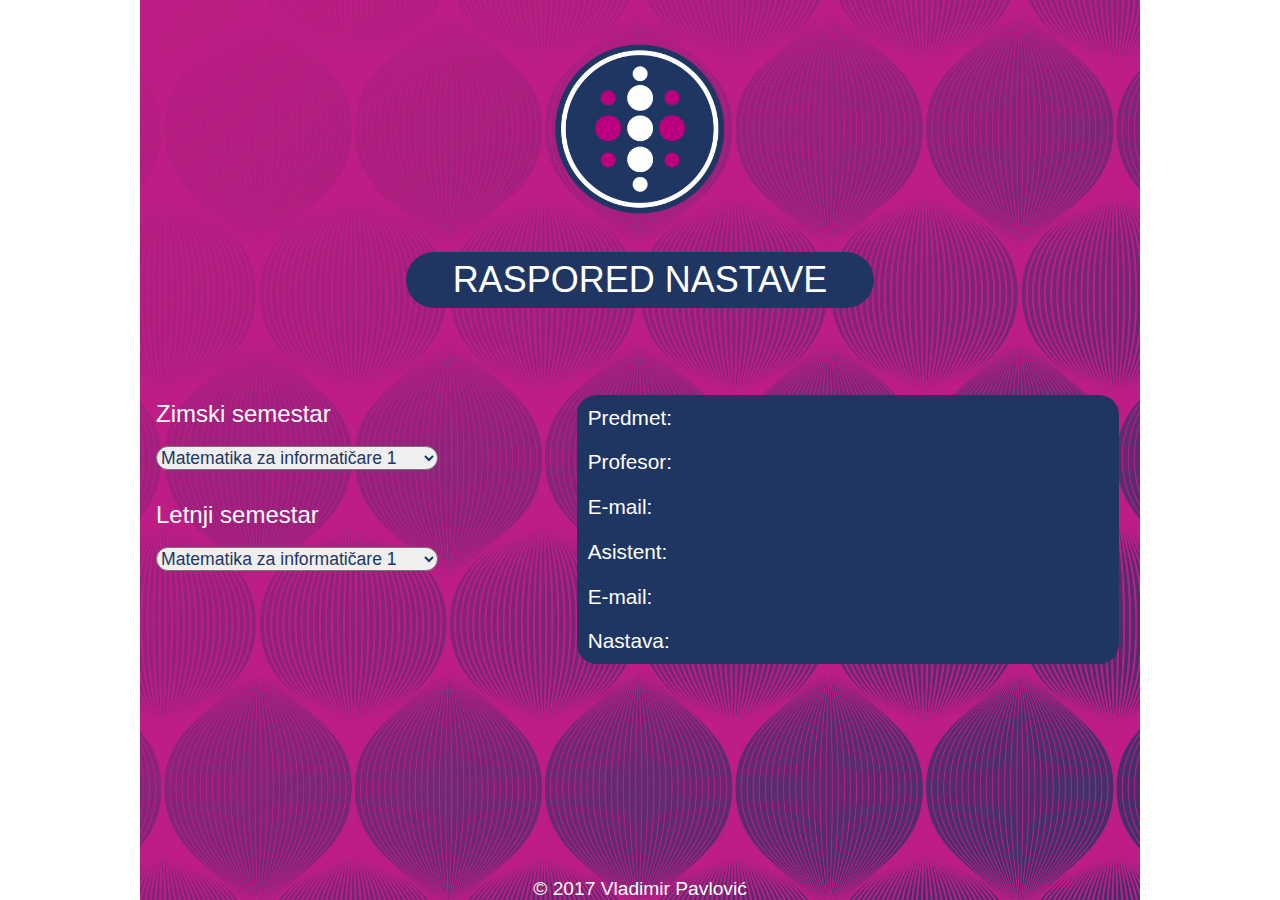
==== index.html @ d620216b "verzija 1" ====
<!DOCTYPE html>
<html>
<head>
	<meta charset="utf-8">
	<meta http-equiv="X-UA-Compatible" content="IE=edge">
	<title>Raspored nastave - MEF</title>
	<link rel="stylesheet" href="css/style.css">
	<script src="js/script.js"></script>
</head>
<body>
	<div id="main">
		<h1>RASPORED NASTAVE</h1>
		<section id="predmeti">
			<label for="zimski_semestar">Zimski semestar</label><br />
			<select id="zimski_semestar">
				<optgroup label="I godina"></optgroup>
				<option>Matematika za informatičare 1</option>
				<option>...</option>
				<option>...</option>
				<option>...</option>
				<optgroup label="II godina"></optgroup>
				<option>...</option>
				<option>...</option>
				<option>...</option>
				<option>...</option>
				<optgroup label="III godina"></optgroup>
				<option>...</option>
				<option>...</option>
				<option>...</option>
				<option>...</option>
				
				<optgroup label="IV godina"></optgroup>
				<option>...</option>
				<option>...</option>
				<option>...</option>
				<option>...</option>
			</select>

			<label for="letnji_semestar">Letnji semestar</label><br />
			<select id="letnji_semestar">
				<optgroup label="I godina"></optgroup>
				<option>Matematika za informatičare 1</option>
				<option>...</option>
				<option>...</option>
				<option>...</option>
				<optgroup label="II godina"></optgroup>
				<option>...</option>
				<option>...</option>
				<option>...</option>
				<option>...</option>
				<optgroup label="III godina"></optgroup>
				<option>...</option>
				<option>...</option>
				<option>...</option>
				<option>...</option>
				<optgroup label="IV godina"></optgroup>
				<option>...</option>
				<option>...</option>
				<option>...</option>
				<option>...</option>
			</select>
		</section>

		<table id="podaci">
			<tr>
				<td>Predmet:</td>
				<td></td>
			</tr>
			<tr>
				<td>Profesor:</td>
				<td></td>
			</tr>
			<tr>
				<td>E-mail:</td>
				<td></td>
			</tr>
			<tr>
				<td>Asistent:</td>
				<td></td>
			</tr>
			<tr>
				<td>E-mail:</td>
				<td></td>
			</tr>
			<tr>
				<td>Nastava:</td>
				<td></td>
			</tr>
		</table>
		<footer>&copy; 2017 Vladimir Pavlović</footer>
	</div>
</body>
</html>
---- css/style.css ----
body {
	margin:auto;
}
#main {
	margin:auto;
	background:url('../images/background.jpg');
	background-size:100%;
	height:900px;
	width:100%;
	max-width:1000px;
	position:relative;
}
#main>h1 {
	text-align:center;
	color:#fff;
	font-family:Helvetica, arial, sans-serif;
	font-weight:normal;
	font-size:36px;
	position:absolute;
	top:7em;
	left:0;
	padding:0.2em 1em;
	right:0;
	border-radius:30px;
	margin:auto;
	background-color:#1f3663;
	width:11em;
	display:inline-block;
}
#predmeti {
	position:absolute;
	top:25em;
	left:1em;
}
#predmeti select {
	width:16em;
	color:#1f3663;
	border-radius:20px;
	font-size:1.1em;
}
label[for="zimski_semestar"],
label[for="letnji_semestar"] {
	color:#fff;
	font-size:1.5em;
	display:block;
	font-family:Helvetica, arial, sans-serif;
}
label[for="letnji_semestar"] {
	margin-top:1.3em;
}

#podaci {
	position:absolute;
	top:19em;
	right:0;
	font-size:1.3em;
	background:#1f3663;
	border-collapse: collapse;
	right:1em;
	color:#fff;
	font-family:Helvetica, arial, sans-serif;
	border-radius:20px;
}
#podaci td {
	padding:0.5em;
}
#podaci td:last-child {
	width:20em;
}
footer {
	color:#fff;
	position:absolute;
	bottom:0;
	display:block;
	text-align:center;
	left:0;
	right:0;
	font-size:1.2em;
	font-family:Helvetica, arial, sans-serif;
}
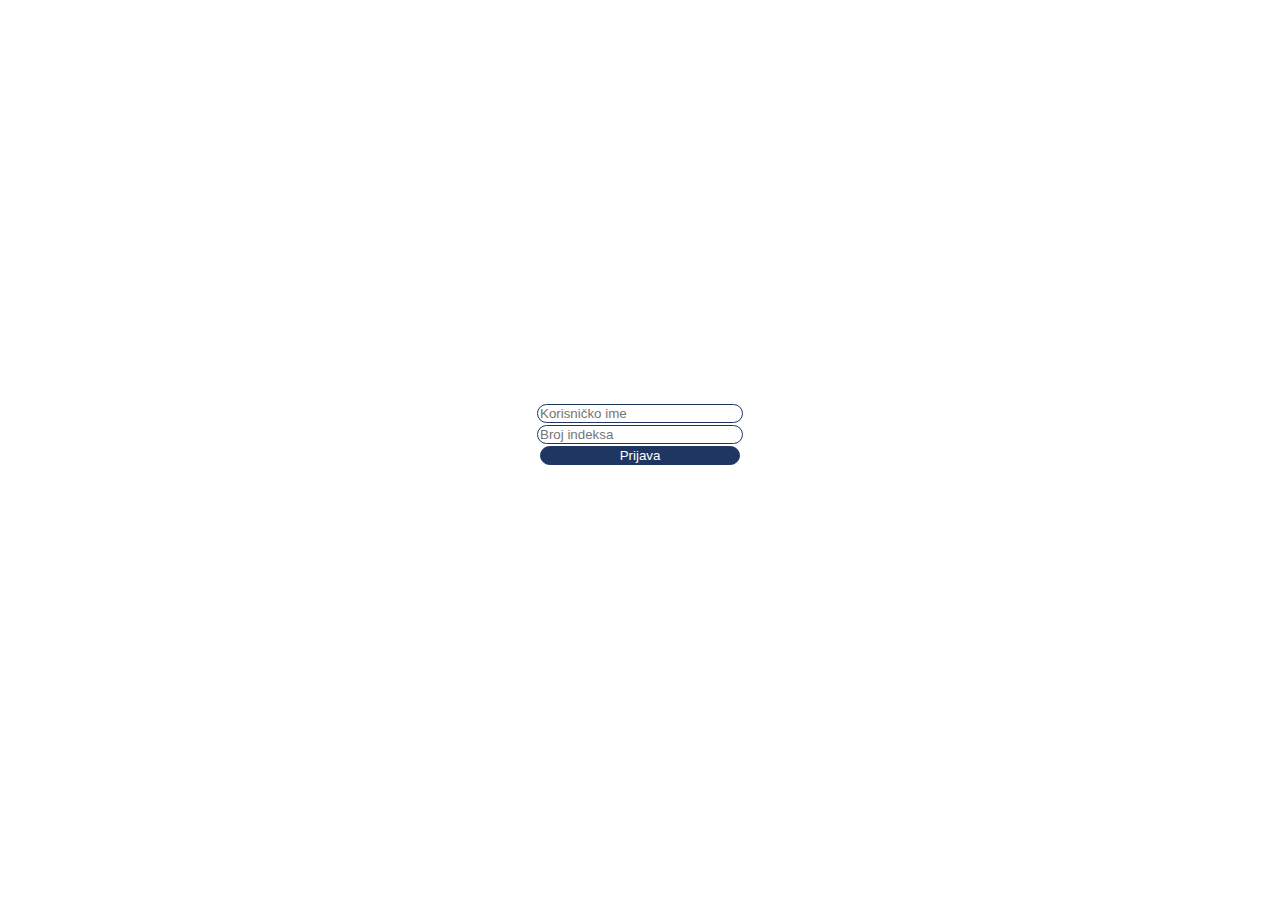
==== commit 51047bc8: "domaci6" ====
--- a/index.html
+++ b/index.html
@@ -8,85 +8,112 @@
 	<script src="js/script.js"></script>
 </head>
 <body>
+<div id="login_forma" class="login_forma">
+<form action="" method="get" id="login"><input type="text" name="User" id="User" placeholder="Korisničko ime">
+<input type="text" name="password" id="password" placeholder="Broj indeksa">
+<input type="submit" id="prijavise" value="Prijava"></form>
+<p id="poruka"></p>
+</div>
 	<div id="main">
+    
 		<h1>RASPORED NASTAVE</h1>
+        <form>
 		<section id="predmeti">
 			<label for="zimski_semestar">Zimski semestar</label><br />
 			<select id="zimski_semestar">
-				<optgroup label="I godina"></optgroup>
-				<option>Matematika za informatičare 1</option>
-				<option>...</option>
-				<option>...</option>
-				<option>...</option>
-				<optgroup label="II godina"></optgroup>
-				<option>...</option>
-				<option>...</option>
-				<option>...</option>
-				<option>...</option>
-				<optgroup label="III godina"></optgroup>
-				<option>...</option>
-				<option>...</option>
-				<option>...</option>
-				<option>...</option>
-				
-				<optgroup label="IV godina"></optgroup>
-				<option>...</option>
-				<option>...</option>
-				<option>...</option>
-				<option>...</option>
+				<optgroup label="I godina(Obavezni)"></optgroup>
+				<option>Osnove informacionih tehnologija</option>
+				<option>Matematika za Informaticare 1</option>
+				<option>Osnove programiranja</option>
+				<option>Engleski 1</option><option></option>
+				<optgroup label="II godina(Obavezni)"></optgroup>
+				<option>Kvantitativne metode</option>
+				<option>Arhitektura računara</option>
+				<option>Programiranje</option>
+				<option>Osnovi ekonomije</option><option></option>
+				<optgroup label="III godina(Obavezni)"></optgroup>
+				<option>Baze podataka</option>
+				<option>Projektovanje informacionih sistema</option>
+				<option>Objektno orjentisano programiranje 1</option><option></option>
+                <optgroup label="III godina(Izborni)"></optgroup>
+				<option>Poslovno pravo</option>
+				<option>Finansijska i aktuarska matematika</option>
+                <option>Analiza i logičko projektovanje</option>
+                <option>Teorija odlučivanja</option><option></option>
+                
+				<optgroup label="IV godina(Obavezni)"></optgroup>
+				<option>Objektno orjentisano programiranje 2</option>
+				<option>Softversko inženjerstvo</option>
+				<option>Računarska grafika</option><option></option>
+                <optgroup label="IV godina(Izborni)"></optgroup>
+                <option>Menadžment ljudskih resursa</option>
+				<option>Org.ponašanje i korporativna bezbednost</option>
+				<option>Bezbednost i zaštita IS</option>
+				<option>Softverski paterni</option>
 			</select>
 
 			<label for="letnji_semestar">Letnji semestar</label><br />
 			<select id="letnji_semestar">
-				<optgroup label="I godina"></optgroup>
-				<option>Matematika za informatičare 1</option>
-				<option>...</option>
-				<option>...</option>
-				<option>...</option>
-				<optgroup label="II godina"></optgroup>
-				<option>...</option>
-				<option>...</option>
-				<option>...</option>
-				<option>...</option>
-				<optgroup label="III godina"></optgroup>
-				<option>...</option>
-				<option>...</option>
-				<option>...</option>
-				<option>...</option>
-				<optgroup label="IV godina"></optgroup>
-				<option>...</option>
-				<option>...</option>
-				<option>...</option>
-				<option>...</option>
+				<optgroup label="I godina(Obavezni)"></optgroup>
+				<option>Teorija sistema</option>
+				<option>Engleski 2</option>
+				<option>Informacioni sistemi</option>
+				<option>Matematika za Informaticare 2</option><option></option>
+				<optgroup label="II godina(Obavezni)"></optgroup>
+				<option>Osnovi statistike</option>
+				<option>Operativni sistemi</option>
+				<option>Računarske mreže i komunikacije</option>
+				<option>Praktikum primenjenog programiranja 1</option><option></option>
+				
+                <optgroup label="III godina(Obavezni )"></optgroup>
+				<option>Elektronsko poslovanje</option>
+				<option>Multimedijalni sistemi</option>
+				<option>Web sistemi</option>
+				<option></option>
+                <optgroup label="III godina(Izborni) "></optgroup>
+				<option>Menadžment IS</option>
+				<option>Upravljanje projektima</option>
+				<option>Programiranje mobilnih komunikacija</option>
+				<option>Računovodstveni IS</option><option></option>
+				<optgroup label="IV godina(Obavezni)"></optgroup>
+				<option>Stručna praksa</option>
+				<option>Menadžment kvaliteta</option>
+				<option>Praktikum primenjenog programranja 2</option>
+                <optgroup label="IV godina(Izborni)"></optgroup>
+				<option>Virtuelno preduzeće</option>
+                <option>Inteligentni sistemi</option>
+                <option>Menadžment medija</option>
+                <option>Internet marketing</option>
 			</select>
 		</section>
 
 		<table id="podaci">
 			<tr>
 				<td>Predmet:</td>
-				<td></td>
+				<td><section id="favorite"></section></td>
 			</tr>
 			<tr>
 				<td>Profesor:</td>
-				<td></td>
+				<td><section id="profesor"></section></td>
 			</tr>
 			<tr>
 				<td>E-mail:</td>
-				<td></td>
+				<td><a id="mailto_prof"><section id="profemail"></section></a></td>
 			</tr>
 			<tr>
 				<td>Asistent:</td>
-				<td></td>
+				<td><section id="asistent"></section></td>
 			</tr>
 			<tr>
 				<td>E-mail:</td>
-				<td></td>
+				<td><a id="mailto_asis"><section id="asemail"></section></a></td>
 			</tr>
 			<tr>
 				<td>Nastava:</td>
-				<td></td>
+				<td><section id="nastava" ></section></td>
 			</tr>
 		</table>
+        </form>
 		<footer>&copy; 2017 Vladimir Pavlović</footer>
 	</div>
 </body>
--- a/css/style.css
+++ b/css/style.css
@@ -1,6 +1,50 @@
 body {
 	margin:auto;
 }
+.login_forma {
+	position:absolute;
+	z-index:555;
+	display:flex;
+	align-items:center;
+	justify-content:center;
+	flex-direction:column;
+	background:#fff;
+	width:100%;
+	height:900px;	
+}
+.login_forma_hide {
+	display:none;
+}
+#login {
+	text-align:center;
+}
+#login input {
+	display:block;
+	margin:auto;
+	border-radius:20px;
+	border:solid 1px #1f3663;
+	margin-bottom:2px;
+	width:200px;
+}
+#login input[type="submit"]{
+	background:#1f3663;
+	color:#fff;
+	outline:none;
+}
+#login_forma p {
+	text-align:center;
+	font-family:helvetica,arial,sans-serif;
+	font-size:0.9em;
+	color:#1f3663;
+}
+a {
+	color:#fff;
+	text-decoration:none;
+}
+a:hover {
+	color:#bbb;
+}
+
 #main {
 	margin:auto;
 	background:url('../images/background.jpg');
@@ -28,20 +72,22 @@
 	display:inline-block;
 }
 #predmeti {
-	position:absolute;
-	top:25em;
-	left:1em;
+	position: absolute;
+	top: 25em;
+	left: 6px;
 }
 #predmeti select {
-	width:16em;
+	width:22em;
 	color:#1f3663;
 	border-radius:20px;
-	font-size:1.1em;
+	font-size:1em;
+
 }
+
 label[for="zimski_semestar"],
 label[for="letnji_semestar"] {
 	color:#fff;
-	font-size:1.5em;
+	font-size:1.2em;
 	display:block;
 	font-family:Helvetica, arial, sans-serif;
 }
@@ -50,16 +96,16 @@
 }
 
 #podaci {
-	position:absolute;
-	top:19em;
-	right:0;
-	font-size:1.3em;
-	background:#1f3663;
+	position: absolute;
+	top: 396px;
+	right: 0;
+	font-size: 1.2em;
+	background: #1f3663;
 	border-collapse: collapse;
-	right:1em;
-	color:#fff;
-	font-family:Helvetica, arial, sans-serif;
-	border-radius:20px;
+	right: 9px;
+	color: #fff;
+	font-family: Helvetica, arial, sans-serif;
+	border-radius: 20px;
 }
 #podaci td {
 	padding:0.5em;
@@ -78,3 +124,19 @@
 	font-size:1.2em;
 	font-family:Helvetica, arial, sans-serif;
 }
+#favorite,#profesor,#profemail,#asistent,#asemail{
+	width:25em;
+	border-radius:20px;
+	text-align:center;
+	font-size:0.8em;
+	font-family:Helvetica, arial, sans-serif;
+}
+#nastava{
+	width:25em;
+	height:4em;
+	border-radius:20px;
+	font-size:0.8em;
+	font-family:Helvetica, arial, sans-serif;
+	
+	
+	}